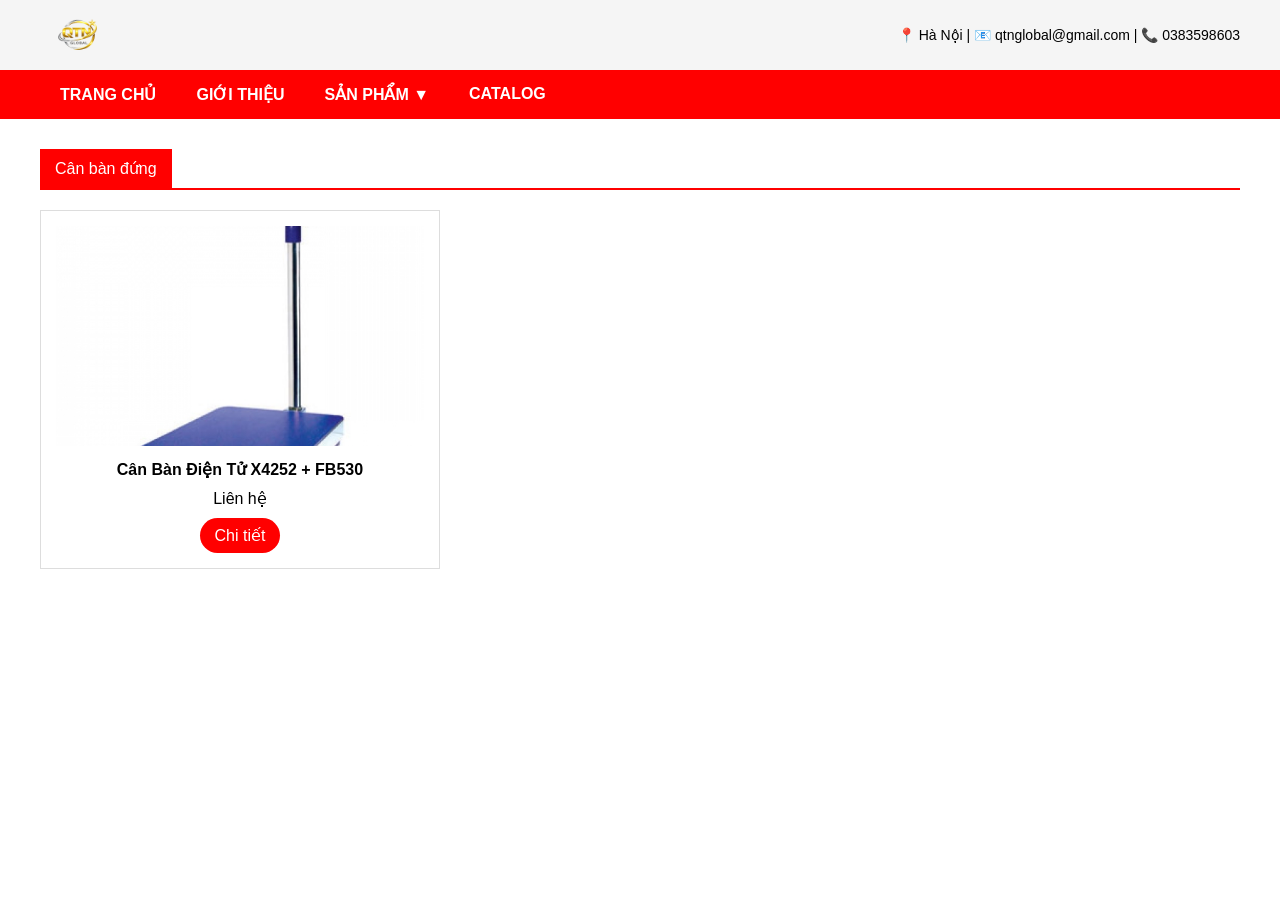
==== can-bandung.html @ 9d798dff "Update can-bandung.html" ====
<!DOCTYPE html>
<html lang="vi">
<head>
<meta charset="UTF-8">
<title>Cân bàn đứng</title>
<link rel="stylesheet" href="style.css">
</head>

<body>

<!-- HEADER -->
<div class="top-header">
    <div class="container top-flex">
        <img src="images/logo.png" class="logo">

        <div class="top-info">
            📍 Hà Nội | 📧 qtnglobal@gmail.com | 📞 0383598603
        </div>
    </div>
</div>

<!-- MENU -->
<div class="navbar">
    <div class="container">
        <ul class="menu">
            <li><a href="index.html">TRANG CHỦ</a></li>
            <li><a href="#">GIỚI THIỆU</a></li>

            <li>
                <a href="#">SẢN PHẨM ▼</a>
                <ul class="sub-menu">
                    <li><a href="can-bandung.html">Cân bàn đứng</a></li>
                </ul>
            </li>

            <li><a href="#">CATALOG</a></li>
        </ul>
    </div>
</div>

<!-- CONTENT -->
<div class="container section">

    <div class="section-title">
        <span>Cân bàn đứng</span>
    </div>

    <div class="product-list">

        <div class="product">
            <img src="images/FB530-1.jpg">
            <h3>Cân Bàn Điện Tử X4252 + FB530</h3>
            <p>Liên hệ</p>
            <a href="sanpham.html" class="btn">Chi tiết</a>
        </div>

    </div>

</div>

</body>
</html>
---- style.css ----
*{
    margin:0;
    padding:0;
    box-sizing:border-box;
    font-family:Arial;
}

/* CONTAINER */
.container{
    width:1200px;
    margin:auto;
}

/* HEADER */
.top-header{
    background:#f5f5f5;
    padding:10px 0;
}

.top-flex{
    display:flex;
    justify-content:space-between;
    align-items:center;
}

.logo{
    height:50px;
}

.top-info{
    font-size:14px;
}

/* MENU */
.navbar{
    background:red;
}

.menu{
    list-style:none;
    display:flex;
}

.menu > li{
    position:relative;
}

.menu > li > a{
    display:block;
    padding:15px 20px;
    color:#fff;
    text-decoration:none;
    font-weight:bold;
}

.menu > li:hover{
    background:#c40000;
}

/* DROPDOWN */
.sub-menu{
    display:none;
    position:absolute;
    background:#fff;
    list-style:none;
    min-width:220px;
    top:100%;
    left:0;
    box-shadow:0 2px 10px rgba(0,0,0,0.2);
    z-index:999;
}

.sub-menu li a{
    display:block;
    padding:10px;
    color:#000;
    text-decoration:none;
}

.sub-menu li a:hover{
    background:#f2f2f2;
}

/* hover hiện menu */
.menu li:hover > .sub-menu{
    display:block;
}

/* SUB MENU CẤP 2 */
.sub-menu .sub-menu{
    left:100%;
    top:0;
}

/* BANNER */
.banner img{
    width:100%;
    height:400px;
    object-fit:cover;
}

/* SECTION */
.section{
    padding:30px 0;
}

.section-title{
    border-bottom:2px solid red;
    margin-bottom:20px;
}

.section-title span{
    background:red;
    color:#fff;
    padding:10px 15px;
    display:inline-block;
}

/* PRODUCT */
.product-list{
    display:flex;
    gap:20px;
}

.product{
    width:33.33%;
    border:1px solid #ddd;
    text-align:center;
    padding:15px;
}

.product img{
    width:100%;
    height:220px;
    object-fit:cover;
}

.product h3{
    margin:10px 0;
    font-size:16px;
}

.btn{
    display:inline-block;
    margin-top:10px;
    padding:8px 15px;
    background:red;
    color:#fff;
    text-decoration:none;
    border-radius:20px;
}
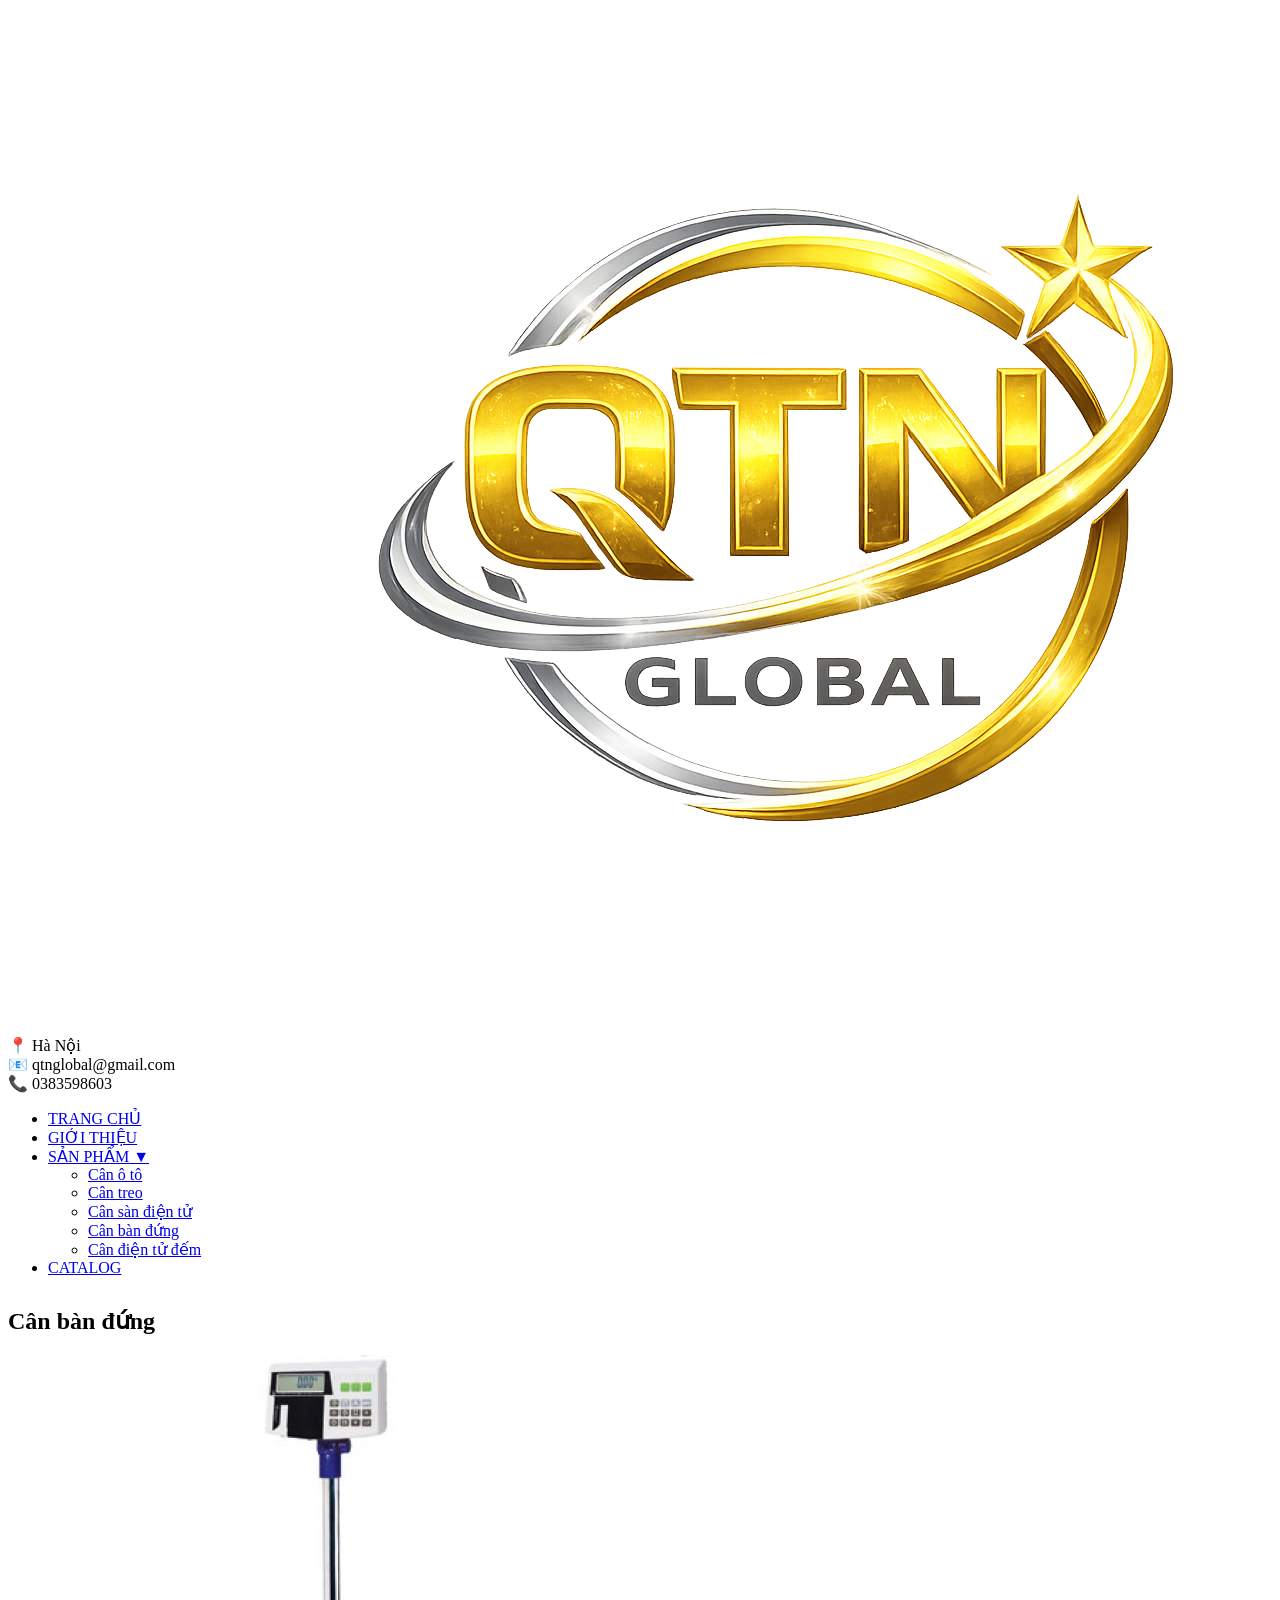
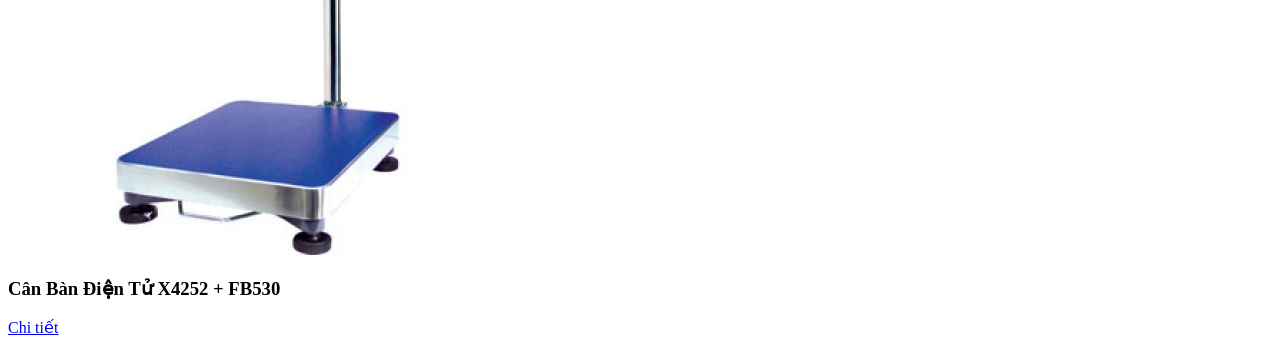
==== commit 2715c3d4: "Rename can-bandung.html.txt to can-bandung.html" ====
--- a/can-bandung.html
+++ b/can-bandung.html
@@ -1,62 +1,70 @@
-<!DOCTYPE html>
-<html lang="vi">
-<head>
-<meta charset="UTF-8">
-<title>Cân bàn đứng</title>
-<link rel="stylesheet" href="style.css">
-</head>
-
-<body>
-
-<!-- HEADER -->
-<div class="top-header">
-    <div class="container top-flex">
-        <img src="images/logo.png" class="logo">
-
-        <div class="top-info">
-            📍 Hà Nội | 📧 qtnglobal@gmail.com | 📞 0383598603
-        </div>
-    </div>
-</div>
-
-<!-- MENU -->
-<div class="navbar">
-    <div class="container">
-        <ul class="menu">
-            <li><a href="index.html">TRANG CHỦ</a></li>
-            <li><a href="#">GIỚI THIỆU</a></li>
-
-            <li>
-                <a href="#">SẢN PHẨM ▼</a>
-                <ul class="sub-menu">
-                    <li><a href="can-bandung.html">Cân bàn đứng</a></li>
-                </ul>
-            </li>
-
-            <li><a href="#">CATALOG</a></li>
-        </ul>
-    </div>
-</div>
-
-<!-- CONTENT -->
-<div class="container section">
-
-    <div class="section-title">
-        <span>Cân bàn đứng</span>
-    </div>
-
-    <div class="product-list">
-
-        <div class="product">
-            <img src="images/FB530-1.jpg">
-            <h3>Cân Bàn Điện Tử X4252 + FB530</h3>
-            <p>Liên hệ</p>
-            <a href="sanpham.html" class="btn">Chi tiết</a>
-        </div>
-
-    </div>
-
-</div>
-
-</body>
-</html>
+<!DOCTYPE html>
+<html lang="vi">
+<head>
+<meta charset="UTF-8">
+<title>Cân bàn đứng</title>
+<link rel="stylesheet" href="style.css">
+</head>
+
+<body>
+
+<div class="header-fixed">
+
+    <div class="top-header">
+        <div class="container top-flex">
+            <img src="images/logo.png" class="logo">
+
+            <div class="top-info">
+                <div>📍 Hà Nội</div>
+                <div>📧 qtnglobal@gmail.com</div>
+                <div>📞 0383598603</div>
+            </div>
+        </div>
+    </div>
+
+    <!-- MENU GIỐNG INDEX -->
+    <div class="navbar">
+        <ul class="menu">
+            <li><a href="index.html">TRANG CHỦ</a></li>
+            <li><a href="#">GIỚI THIỆU</a></li>
+
+            <li class="has-dropdown">
+                <a href="#">SẢN PHẨM ▼</a>
+
+                <ul class="dropdown">
+                    <li><a href="#">Cân ô tô</a></li>
+                    <li><a href="#">Cân treo</a></li>
+                    <li><a href="#">Cân sàn điện tử</a></li>
+
+                    <!-- ACTIVE -->
+                    <li><a href="can-bandung.html">Cân bàn đứng</a></li>
+
+                    <li><a href="#">Cân điện tử đếm</a></li>
+                </ul>
+            </li>
+
+            <li><a href="#">CATALOG</a></li>
+        </ul>
+    </div>
+
+</div>
+
+<!-- CONTENT -->
+<div class="container">
+
+    <h2 style="margin-top:30px;">Cân bàn đứng</h2>
+
+    <div class="product-grid">
+
+        <div class="card">
+            <img src="images/FB530-1.jpg">
+            <h3>Cân Bàn Điện Tử X4252 + FB530</h3>
+            <a href="sanpham.html" class="btn">Chi tiết</a>
+        </div>
+
+    </div>
+
+</div>
+
+</body>
+</html>
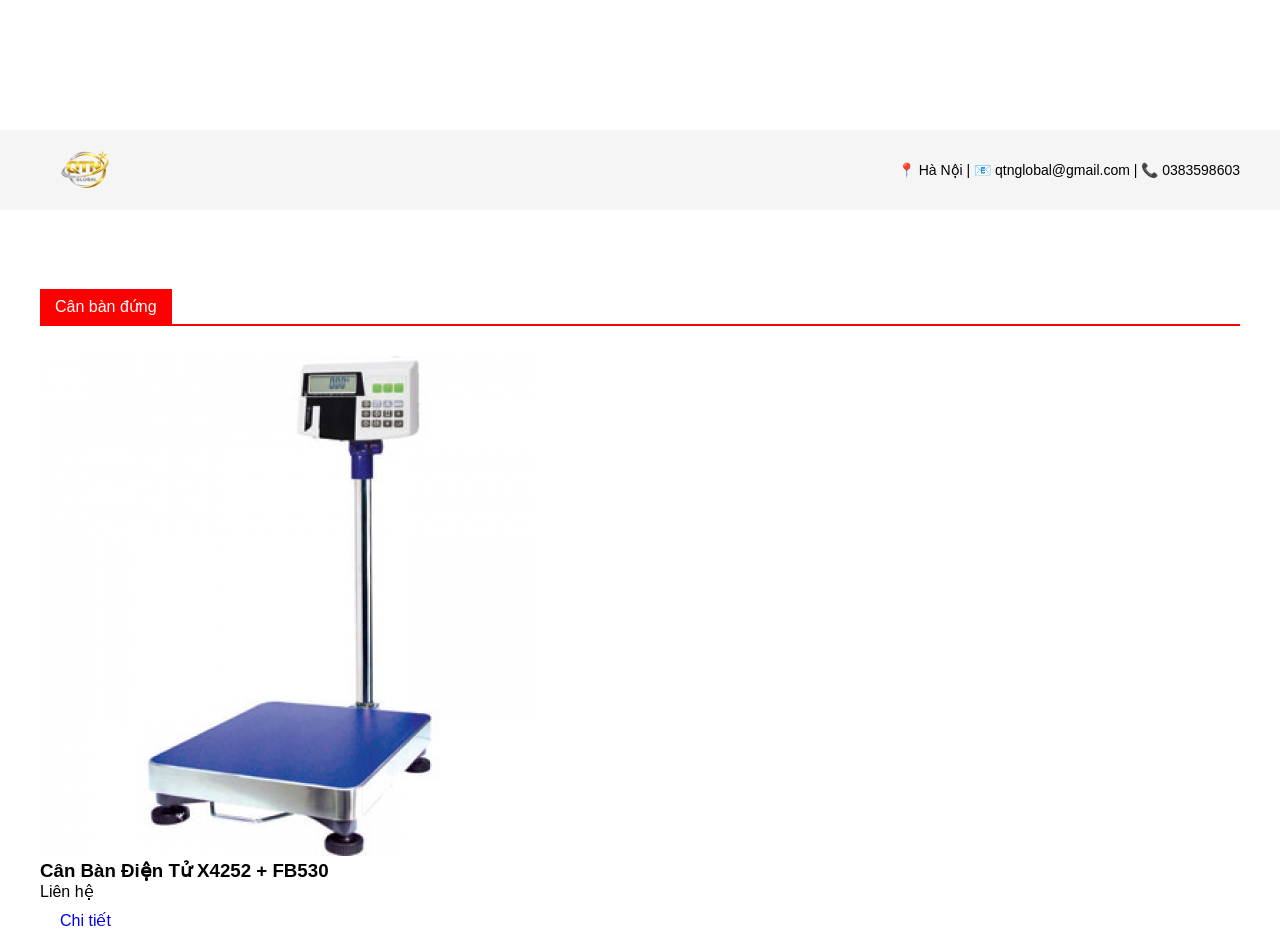
==== commit 1242ed4f: "Add files via upload" ====
--- a/can-bandung.html
+++ b/can-bandung.html
@@ -8,57 +8,47 @@
 
 <body>
 
-<div class="header-fixed">
+<!-- HEADER -->
+<div class="top-header">
+    <div class="container top-flex">
+        <img src="images/logo.png" class="logo">
 
-    <div class="top-header">
-        <div class="container top-flex">
-            <img src="images/logo.png" class="logo">
+        <div class="top-info">
+            📍 Hà Nội |
+            📧 qtnglobal@gmail.com |
+            📞 0383598603
+        </div>
+    </div>
+</div>
 
-            <div class="top-info">
-                <div>📍 Hà Nội</div>
-                <div>📧 qtnglobal@gmail.com</div>
-                <div>📞 0383598603</div>
-            </div>
+<!-- MENU -->
+<div class="menu">
+    <a href="index.html">TRANG CHỦ</a>
+    <a href="#">GIỚI THIỆU</a>
+
+    <div class="dropdown">
+        <a href="#">SẢN PHẨM ▼</a>
+        <div class="dropdown-content">
+            <a href="can-bandung.html">Cân bàn đứng</a>
         </div>
     </div>
 
-    <!-- MENU GIỐNG INDEX -->
-    <div class="navbar">
-        <ul class="menu">
-            <li><a href="index.html">TRANG CHỦ</a></li>
-            <li><a href="#">GIỚI THIỆU</a></li>
-
-            <li class="has-dropdown">
-                <a href="#">SẢN PHẨM ▼</a>
-
-                <ul class="dropdown">
-                    <li><a href="#">Cân ô tô</a></li>
-                    <li><a href="#">Cân treo</a></li>
-                    <li><a href="#">Cân sàn điện tử</a></li>
-
-                    <!-- ACTIVE -->
-                    <li><a href="can-bandung.html">Cân bàn đứng</a></li>
-
-                    <li><a href="#">Cân điện tử đếm</a></li>
-                </ul>
-            </li>
-
-            <li><a href="#">CATALOG</a></li>
-        </ul>
-    </div>
-
+    <a href="#">CATALOG</a>
 </div>
 
 <!-- CONTENT -->
-<div class="container">
+<div class="container section">
 
-    <h2 style="margin-top:30px;">Cân bàn đứng</h2>
+    <div class="section-title">
+        <span>Cân bàn đứng</span>
+    </div>
 
-    <div class="product-grid">
+    <div class="product-list">
 
-        <div class="card">
+        <div class="product">
             <img src="images/FB530-1.jpg">
             <h3>Cân Bàn Điện Tử X4252 + FB530</h3>
+            <p>Liên hệ</p>
             <a href="sanpham.html" class="btn">Chi tiết</a>
         </div>
 
@@ -67,4 +57,4 @@
 </div>
 
 </body>
-</html>
+</html>
--- a/style.css
+++ b/style.css
@@ -0,0 +1,433 @@
+/* RESET */
+*{
+    margin:0;
+    padding:0;
+    box-sizing:border-box;
+    font-family:Arial;
+}
+
+body{
+    padding-top:130px;
+    background:#fff;
+}
+
+/* CONTAINER */
+.container{
+    max-width:1200px;
+    margin:auto;
+}
+
+/* ===== HEADER ===== */
+.header-fixed{
+    position:fixed;
+    top:0;
+    width:100%;
+    background:#fff;
+    z-index:999;
+    box-shadow:0 2px 5px rgba(0,0,0,0.1);
+}
+
+.top-header{
+    background:#f5f5f5;
+    padding:10px 0;
+}
+
+.top-flex{
+    display:flex;
+    justify-content:space-between;
+    align-items:center;
+}
+
+.logo{
+    height:60px;
+}
+
+.top-info{
+    display:flex;
+    gap:30px;
+    font-size:14px;
+}
+
+.top-info div{
+    white-space:nowrap;
+}
+
+/* ===== MENU ===== */
+.navbar{
+    background:#e60000;
+}
+
+.menu{
+    display:flex;
+    justify-content:center;
+    list-style:none;
+}
+
+.menu li{
+    position:relative;
+}
+
+.menu a{
+    display:block;
+    padding:15px 20px;
+    color:#fff;
+    text-decoration:none;
+    font-weight:bold;
+}
+
+.menu a:hover{
+    background:#b30000;
+}
+
+/* DROPDOWN */
+.dropdown{
+    display:none;
+    position:absolute;
+    background:#fff;
+    top:100%;
+    left:0;
+    min-width:220px;
+    box-shadow:0 5px 10px rgba(0,0,0,0.2);
+}
+
+.dropdown li a{
+    color:#000;
+    padding:10px;
+}
+
+.dropdown li a:hover{
+    background:#f2f2f2;
+}
+
+.has-dropdown:hover .dropdown{
+    display:block;
+}
+
+/* SUB MENU */
+.sub-menu{
+    display:none;
+    position:absolute;
+    left:100%;
+    top:0;
+    background:#fff;
+    min-width:200px;
+}
+
+.has-sub:hover .sub-menu{
+    display:block;
+}
+
+/* ===== SLIDER ===== */
+.slider{
+    background:#eee;
+    height:400px;
+}
+
+.slide{
+    display:flex;
+    justify-content:space-between;
+    align-items:center;
+    height:100%;
+    padding:0 50px;
+}
+
+.text{
+    max-width:500px;
+}
+
+.text h1{
+    color:red;
+    font-size:32px;
+}
+
+.text p{
+    margin:10px 0;
+}
+
+.img-right img{
+    width:350px;
+    border-radius:50%;
+}
+
+/* BUTTON */
+.btn{
+    padding:10px 20px;
+    border-radius:25px;
+    text-decoration:none;
+    display:inline-block;
+    margin-right:10px;
+}
+
+.zalo{
+    background:#0084ff;
+    color:#fff;
+}
+
+.phone{
+    background:red;
+    color:#fff;
+}
+
+/* ===== TITLE ===== */
+.section-title{
+    display:flex;
+    justify-content:space-between;
+    align-items:center;
+    border-bottom:2px solid red;
+    margin:30px 0;
+}
+
+.section-title span{
+    background:red;
+    color:#fff;
+    padding:8px 15px;
+}
+
+.section-title a{
+    text-decoration:none;
+    color:#000;
+}
+
+/* ===== PRODUCT GRID ===== */
+.product-grid{
+    display:flex;
+    flex-wrap:wrap;
+    gap:20px;
+}
+
+.card{
+    width:23%;
+    border:1px solid #ddd;
+    text-align:center;
+    padding:15px;
+    transition:0.3s;
+}
+
+.card:hover{
+    box-shadow:0 5px 15px rgba(0,0,0,0.2);
+}
+
+.card img{
+    width:100%;
+}
+
+.card h3{
+    margin:10px 0;
+    font-size:15px;
+}
+
+.card .btn{
+    background:red;
+    color:#fff;
+}
+
+/* ===== PRODUCT DETAIL ===== */
+.product-detail{
+    display:flex;
+    gap:40px;
+    margin-top:30px;
+}
+
+.left{
+    width:40%;
+}
+
+.main-img{
+    width:100%;
+    border:1px solid #ddd;
+    box-shadow:0 5px 10px rgba(0,0,0,0.1);
+}
+
+.thumb{
+    display:flex;
+    gap:10px;
+    margin-top:10px;
+}
+
+.thumb img{
+    width:70px;
+    border:1px solid #ddd;
+    cursor:pointer;
+    transition:0.3s;
+}
+
+.thumb img:hover{
+    border:1px solid red;
+}
+
+.right{
+    width:60%;
+}
+
+.right h1{
+    font-size:24px;
+    margin-bottom:10px;
+}
+
+.price{
+    color:red;
+    font-size:22px;
+    font-weight:bold;
+    margin:10px 0;
+}
+
+.right ul{
+    margin:10px 0;
+    line-height:1.6;
+}
+
+/* BUTTON BUY */
+.btn-buy{
+    margin-top:20px;
+}
+
+.buy{
+    background:red;
+    color:white;
+    border:none;
+    padding:12px 25px;
+    margin-right:10px;
+    cursor:pointer;
+    transition:0.3s;
+}
+
+.buy:hover{
+    background:#b30000;
+}
+
+.cart{
+    background:#2f5597;
+    color:white;
+    border:none;
+    padding:12px 25px;
+    cursor:pointer;
+    transition:0.3s;
+}
+
+.cart:hover{
+    background:#1f3c73;
+}
+
+/* ===== TAB ===== */
+.product-tab{
+    margin-top:40px;
+}
+
+.tab-menu{
+    display:flex;
+    gap:10px;
+}
+
+.tab-menu button{
+    padding:10px 20px;
+    border:none;
+    background:#eee;
+    cursor:pointer;
+}
+
+.tab-menu .active{
+    background:red;
+    color:white;
+}
+
+.tab-content{
+    border:1px solid #ddd;
+    padding:15px;
+    background:#fff;
+}
+/* ===== PRODUCT DETAIL NEW ===== */
+.product-layout{
+    display:flex;
+    gap:40px;
+    margin-top:30px;
+}
+
+.product-left{
+    width:40%;
+}
+
+.product-right{
+    width:60%;
+}
+
+.main-img{
+    width:100%;
+    border:1px solid #ddd;
+    box-shadow:0 5px 10px rgba(0,0,0,0.1);
+}
+
+.thumb{
+    display:flex;
+    gap:10px;
+    margin-top:10px;
+}
+
+.thumb img{
+    width:70px;
+    cursor:pointer;
+    border:1px solid #ddd;
+}
+
+.thumb img:hover{
+    border:1px solid red;
+}
+
+.product-right h1{
+    font-size:26px;
+}
+
+.price{
+    color:red;
+    font-size:22px;
+    font-weight:bold;
+    margin:10px 0;
+}
+
+/* TAB */
+.tabs{
+    margin-top:40px;
+}
+
+.tab-menu{
+    display:flex;
+    gap:10px;
+    border-bottom:2px solid #ddd;
+}
+
+.tab-btn{
+    padding:10px 20px;
+    border:none;
+    background:#eee;
+    cursor:pointer;
+}
+
+.tab-btn.active{
+    background:red;
+    color:#fff;
+}
+
+.tab-content{
+    display:none;
+    padding:20px;
+    border:1px solid #ddd;
+}
+
+.tab-content.active{
+    display:block;
+}
+
+/* TABLE */
+.spec-table{
+    width:100%;
+    border-collapse:collapse;
+}
+
+.spec-table td{
+    border:1px solid #ddd;
+    padding:10px;
+}
+<div class="info-extra">
+    <p>📍 <strong>Xuất xứ:</strong> Đài Loan</p>
+    <p>✔ <strong>Trạng thái:</strong> Còn hàng</p>
+    <p>🛡 <strong>Bảo hành:</strong> 1 năm</p>
+</div>
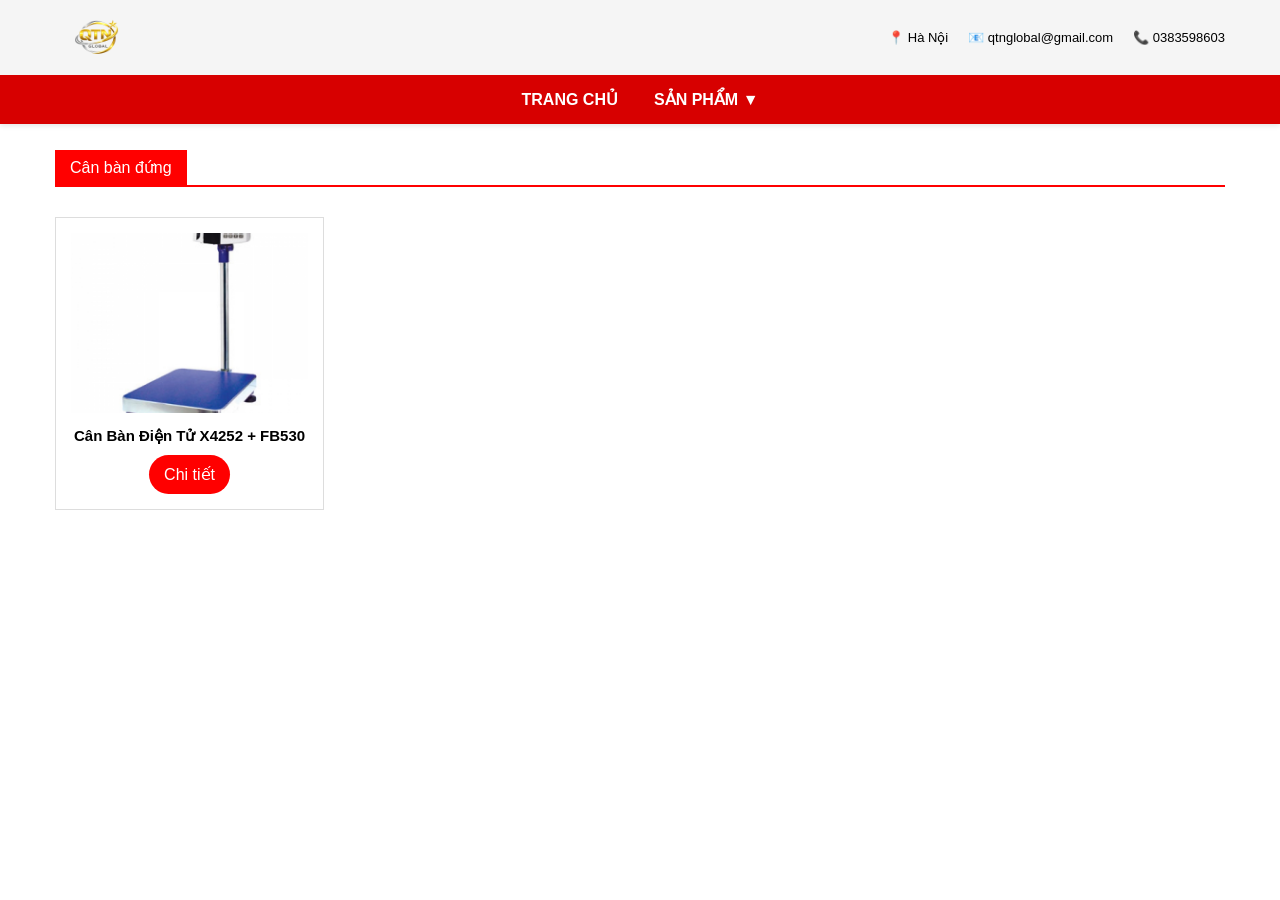
==== commit bc2f0fc7: "Add files via upload" ====
--- a/can-bandung.html
+++ b/can-bandung.html
@@ -9,46 +9,43 @@
 <body>
 
 <!-- HEADER -->
-<div class="top-header">
-    <div class="container top-flex">
-        <img src="images/logo.png" class="logo">
+<div class="header-fixed">
+    <div class="top-header">
+        <div class="container top-flex">
+            <img src="images/logo.png" class="logo">
+            <div class="top-info">
+                <div>📍 Hà Nội</div>
+                <div>📧 qtnglobal@gmail.com</div>
+                <div>📞 0383598603</div>
+            </div>
+        </div>
+    </div>
 
-        <div class="top-info">
-            📍 Hà Nội |
-            📧 qtnglobal@gmail.com |
-            📞 0383598603
-        </div>
+    <div class="navbar">
+        <ul class="menu">
+            <li><a href="index.html">TRANG CHỦ</a></li>
+            <li class="has-dropdown">
+                <a href="#">SẢN PHẨM ▼</a>
+                <ul class="dropdown">
+                    <li><a href="can-bandung.html">Cân bàn đứng</a></li>
+                </ul>
+            </li>
+        </ul>
     </div>
 </div>
 
-<!-- MENU -->
-<div class="menu">
-    <a href="index.html">TRANG CHỦ</a>
-    <a href="#">GIỚI THIỆU</a>
-
-    <div class="dropdown">
-        <a href="#">SẢN PHẨM ▼</a>
-        <div class="dropdown-content">
-            <a href="can-bandung.html">Cân bàn đứng</a>
-        </div>
-    </div>
-
-    <a href="#">CATALOG</a>
-</div>
-
 <!-- CONTENT -->
-<div class="container section">
+<div class="container">
 
     <div class="section-title">
         <span>Cân bàn đứng</span>
     </div>
 
-    <div class="product-list">
+    <div class="product-grid">
 
-        <div class="product">
+        <div class="card">
             <img src="images/FB530-1.jpg">
             <h3>Cân Bàn Điện Tử X4252 + FB530</h3>
-            <p>Liên hệ</p>
             <a href="sanpham.html" class="btn">Chi tiết</a>
         </div>
 
--- a/style.css
+++ b/style.css
@@ -7,17 +7,17 @@
 }
 
 body{
-    padding-top:130px;
-    background:#fff;
+    padding-top:120px;
 }
 
 /* CONTAINER */
 .container{
     max-width:1200px;
     margin:auto;
-}
-
-/* ===== HEADER ===== */
+    padding:0 15px;
+}
+
+/* HEADER */
 .header-fixed{
     position:fixed;
     top:0;
@@ -39,22 +39,18 @@
 }
 
 .logo{
-    height:60px;
+    height:55px;
 }
 
 .top-info{
     display:flex;
-    gap:30px;
-    font-size:14px;
-}
-
-.top-info div{
-    white-space:nowrap;
-}
-
-/* ===== MENU ===== */
+    gap:20px;
+    font-size:13px;
+}
+
+/* MENU */
 .navbar{
-    background:#e60000;
+    background:#d70000;
 }
 
 .menu{
@@ -69,14 +65,14 @@
 
 .menu a{
     display:block;
-    padding:15px 20px;
+    padding:15px 18px;
     color:#fff;
     text-decoration:none;
     font-weight:bold;
 }
 
 .menu a:hover{
-    background:#b30000;
+    background:#a50000;
 }
 
 /* DROPDOWN */
@@ -87,52 +83,32 @@
     top:100%;
     left:0;
     min-width:220px;
-    box-shadow:0 5px 10px rgba(0,0,0,0.2);
 }
 
 .dropdown li a{
     color:#000;
-    padding:10px;
-}
-
-.dropdown li a:hover{
-    background:#f2f2f2;
 }
 
 .has-dropdown:hover .dropdown{
     display:block;
 }
 
-/* SUB MENU */
-.sub-menu{
+/* SLIDER */
+.slider{
+    height:420px;
+    overflow:hidden;
+}
+
+.slide{
     display:none;
-    position:absolute;
-    left:100%;
-    top:0;
-    background:#fff;
-    min-width:200px;
-}
-
-.has-sub:hover .sub-menu{
-    display:block;
-}
-
-/* ===== SLIDER ===== */
-.slider{
-    background:#eee;
-    height:400px;
-}
-
-.slide{
-    display:flex;
+    height:100%;
+    align-items:center;
     justify-content:space-between;
-    align-items:center;
-    height:100%;
     padding:0 50px;
 }
 
-.text{
-    max-width:500px;
+.slide.active{
+    display:flex;
 }
 
 .text h1{
@@ -140,39 +116,14 @@
     font-size:32px;
 }
 
-.text p{
-    margin:10px 0;
-}
-
 .img-right img{
-    width:350px;
-    border-radius:50%;
-}
-
-/* BUTTON */
-.btn{
-    padding:10px 20px;
-    border-radius:25px;
-    text-decoration:none;
-    display:inline-block;
-    margin-right:10px;
-}
-
-.zalo{
-    background:#0084ff;
-    color:#fff;
-}
-
-.phone{
-    background:red;
-    color:#fff;
-}
-
-/* ===== TITLE ===== */
+    width:320px;
+}
+
+/* PRODUCT */
 .section-title{
     display:flex;
     justify-content:space-between;
-    align-items:center;
     border-bottom:2px solid red;
     margin:30px 0;
 }
@@ -183,59 +134,59 @@
     padding:8px 15px;
 }
 
-.section-title a{
-    text-decoration:none;
-    color:#000;
-}
-
-/* ===== PRODUCT GRID ===== */
 .product-grid{
     display:flex;
+    gap:20px;
     flex-wrap:wrap;
-    gap:20px;
 }
 
 .card{
     width:23%;
     border:1px solid #ddd;
+    padding:15px;
     text-align:center;
-    padding:15px;
     transition:0.3s;
 }
 
 .card:hover{
+    transform:translateY(-5px);
     box-shadow:0 5px 15px rgba(0,0,0,0.2);
 }
 
 .card img{
     width:100%;
+    height:180px;
+    object-fit:cover;
 }
 
 .card h3{
+    font-size:15px;
     margin:10px 0;
-    font-size:15px;
-}
-
-.card .btn{
+}
+
+.btn{
+    display:inline-block;
     background:red;
     color:#fff;
-}
-
-/* ===== PRODUCT DETAIL ===== */
-.product-detail{
+    padding:10px 15px;
+    border-radius:20px;
+    text-decoration:none;
+}
+
+/* PRODUCT DETAIL */
+.product-layout{
     display:flex;
     gap:40px;
     margin-top:30px;
 }
 
-.left{
-    width:40%;
-}
+.product-left{width:40%;}
+.product-right{width:60%;}
 
 .main-img{
     width:100%;
-    border:1px solid #ddd;
-    box-shadow:0 5px 10px rgba(0,0,0,0.1);
+    height:350px;
+    object-fit:contain;
 }
 
 .thumb{
@@ -246,153 +197,20 @@
 
 .thumb img{
     width:70px;
+    height:70px;
+    object-fit:cover;
+    cursor:pointer;
     border:1px solid #ddd;
-    cursor:pointer;
-    transition:0.3s;
-}
-
-.thumb img:hover{
-    border:1px solid red;
-}
-
-.right{
-    width:60%;
-}
-
-.right h1{
-    font-size:24px;
-    margin-bottom:10px;
 }
 
 .price{
     color:red;
     font-size:22px;
     font-weight:bold;
-    margin:10px 0;
-}
-
-.right ul{
-    margin:10px 0;
-    line-height:1.6;
-}
-
-/* BUTTON BUY */
-.btn-buy{
-    margin-top:20px;
-}
-
-.buy{
-    background:red;
-    color:white;
-    border:none;
-    padding:12px 25px;
-    margin-right:10px;
-    cursor:pointer;
-    transition:0.3s;
-}
-
-.buy:hover{
-    background:#b30000;
-}
-
-.cart{
-    background:#2f5597;
-    color:white;
-    border:none;
-    padding:12px 25px;
-    cursor:pointer;
-    transition:0.3s;
-}
-
-.cart:hover{
-    background:#1f3c73;
-}
-
-/* ===== TAB ===== */
-.product-tab{
-    margin-top:40px;
-}
-
-.tab-menu{
-    display:flex;
-    gap:10px;
-}
-
-.tab-menu button{
-    padding:10px 20px;
-    border:none;
-    background:#eee;
-    cursor:pointer;
-}
-
-.tab-menu .active{
-    background:red;
-    color:white;
-}
-
-.tab-content{
-    border:1px solid #ddd;
-    padding:15px;
-    background:#fff;
-}
-/* ===== PRODUCT DETAIL NEW ===== */
-.product-layout{
-    display:flex;
-    gap:40px;
-    margin-top:30px;
-}
-
-.product-left{
-    width:40%;
-}
-
-.product-right{
-    width:60%;
-}
-
-.main-img{
-    width:100%;
-    border:1px solid #ddd;
-    box-shadow:0 5px 10px rgba(0,0,0,0.1);
-}
-
-.thumb{
-    display:flex;
-    gap:10px;
-    margin-top:10px;
-}
-
-.thumb img{
-    width:70px;
-    cursor:pointer;
-    border:1px solid #ddd;
-}
-
-.thumb img:hover{
-    border:1px solid red;
-}
-
-.product-right h1{
-    font-size:26px;
-}
-
-.price{
-    color:red;
-    font-size:22px;
-    font-weight:bold;
-    margin:10px 0;
 }
 
 /* TAB */
-.tabs{
-    margin-top:40px;
-}
-
-.tab-menu{
-    display:flex;
-    gap:10px;
-    border-bottom:2px solid #ddd;
-}
+.tabs{margin-top:40px;}
 
 .tab-btn{
     padding:10px 20px;
@@ -408,26 +226,10 @@
 
 .tab-content{
     display:none;
+    border:1px solid #ddd;
     padding:20px;
-    border:1px solid #ddd;
 }
 
 .tab-content.active{
     display:block;
-}
-
-/* TABLE */
-.spec-table{
-    width:100%;
-    border-collapse:collapse;
-}
-
-.spec-table td{
-    border:1px solid #ddd;
-    padding:10px;
-}
-<div class="info-extra">
-    <p>📍 <strong>Xuất xứ:</strong> Đài Loan</p>
-    <p>✔ <strong>Trạng thái:</strong> Còn hàng</p>
-    <p>🛡 <strong>Bảo hành:</strong> 1 năm</p>
-</div>+}
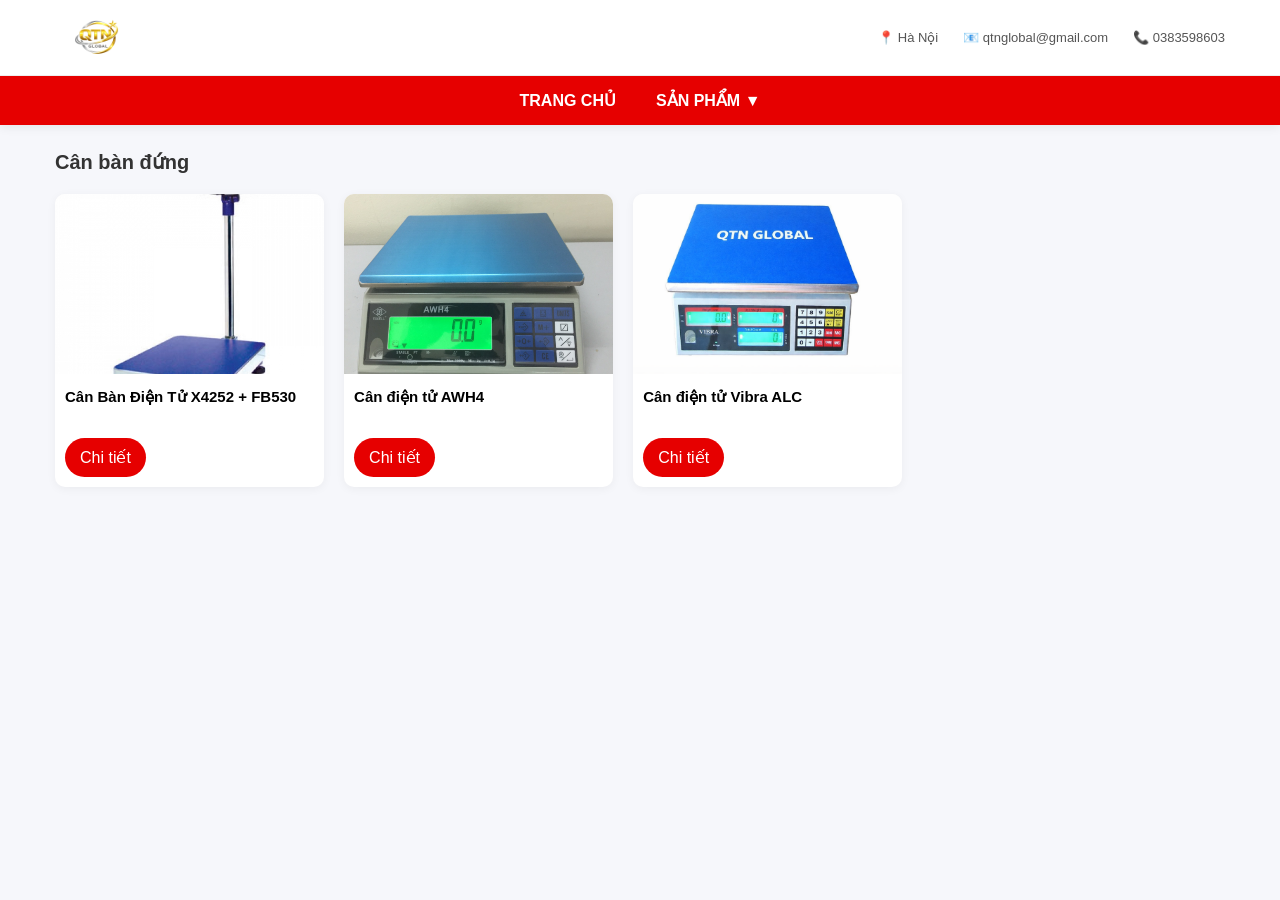
==== commit 132aaa1c: "Add files via upload" ====
--- a/can-bandung.html
+++ b/can-bandung.html
@@ -3,6 +3,7 @@
 <head>
 <meta charset="UTF-8">
 <title>Cân bàn đứng</title>
+<meta name="viewport" content="width=device-width, initial-scale=1.0">
 <link rel="stylesheet" href="style.css">
 </head>
 
@@ -10,6 +11,7 @@
 
 <!-- HEADER -->
 <div class="header-fixed">
+
     <div class="top-header">
         <div class="container top-flex">
             <img src="images/logo.png" class="logo">
@@ -24,6 +26,7 @@
     <div class="navbar">
         <ul class="menu">
             <li><a href="index.html">TRANG CHỦ</a></li>
+
             <li class="has-dropdown">
                 <a href="#">SẢN PHẨM ▼</a>
                 <ul class="dropdown">
@@ -32,6 +35,7 @@
             </li>
         </ul>
     </div>
+
 </div>
 
 <!-- CONTENT -->
@@ -49,6 +53,18 @@
             <a href="sanpham.html" class="btn">Chi tiết</a>
         </div>
 
+        <div class="card">
+            <img src="images/AWH4.jpg">
+            <h3>Cân điện tử AWH4</h3>
+            <a href="sanpham1.html" class="btn">Chi tiết</a>
+        </div>
+
+        <div class="card">
+            <img src="images/ALC.png">
+            <h3>Cân điện tử Vibra ALC</h3>
+            <a href="sanpham2.html" class="btn">Chi tiết</a>
+        </div>
+
     </div>
 
 </div>
--- a/style.css
+++ b/style.css
@@ -3,10 +3,11 @@
     margin:0;
     padding:0;
     box-sizing:border-box;
-    font-family:Arial;
+    font-family: 'Segoe UI', Arial, sans-serif;
 }
 
 body{
+    background:#f6f7fb;
     padding-top:120px;
 }
 
@@ -24,12 +25,12 @@
     width:100%;
     background:#fff;
     z-index:999;
-    box-shadow:0 2px 5px rgba(0,0,0,0.1);
+    box-shadow:0 2px 10px rgba(0,0,0,0.08);
 }
 
 .top-header{
-    background:#f5f5f5;
     padding:10px 0;
+    border-bottom:1px solid #eee;
 }
 
 .top-flex{
@@ -44,13 +45,14 @@
 
 .top-info{
     display:flex;
-    gap:20px;
+    gap:25px;
     font-size:13px;
+    color:#555;
 }
 
 /* MENU */
 .navbar{
-    background:#d70000;
+    background:#e60000;
 }
 
 .menu{
@@ -59,23 +61,22 @@
     list-style:none;
 }
 
-.menu li{
-    position:relative;
-}
-
 .menu a{
+    padding:15px 20px;
     display:block;
-    padding:15px 18px;
     color:#fff;
     text-decoration:none;
-    font-weight:bold;
+    font-weight:600;
+    transition:0.3s;
 }
 
 .menu a:hover{
-    background:#a50000;
+    background:#b80000;
 }
 
 /* DROPDOWN */
+.has-dropdown{position:relative;}
+
 .dropdown{
     display:none;
     position:absolute;
@@ -83,10 +84,11 @@
     top:100%;
     left:0;
     min-width:220px;
-}
-
-.dropdown li a{
-    color:#000;
+    box-shadow:0 5px 15px rgba(0,0,0,0.1);
+}
+
+.dropdown a{
+    color:#333;
 }
 
 .has-dropdown:hover .dropdown{
@@ -96,7 +98,7 @@
 /* SLIDER */
 .slider{
     height:420px;
-    overflow:hidden;
+    background:#fff;
 }
 
 .slide{
@@ -104,7 +106,7 @@
     height:100%;
     align-items:center;
     justify-content:space-between;
-    padding:0 50px;
+    padding:0 60px;
 }
 
 .slide.active{
@@ -112,45 +114,51 @@
 }
 
 .text h1{
-    color:red;
-    font-size:32px;
+    font-size:34px;
+    color:#e60000;
+}
+
+.text p{
+    margin-top:10px;
+    color:#555;
 }
 
 .img-right img{
     width:320px;
 }
 
-/* PRODUCT */
+/* TITLE */
 .section-title{
     display:flex;
     justify-content:space-between;
-    border-bottom:2px solid red;
-    margin:30px 0;
+    margin:30px 0 20px;
 }
 
 .section-title span{
-    background:red;
-    color:#fff;
-    padding:8px 15px;
-}
-
+    font-size:20px;
+    font-weight:bold;
+    color:#333;
+}
+
+/* PRODUCT GRID */
 .product-grid{
     display:flex;
+    flex-wrap:wrap;
     gap:20px;
-    flex-wrap:wrap;
 }
 
 .card{
     width:23%;
-    border:1px solid #ddd;
-    padding:15px;
-    text-align:center;
+    background:#fff;
+    border-radius:10px;
+    overflow:hidden;
+    box-shadow:0 2px 10px rgba(0,0,0,0.05);
     transition:0.3s;
 }
 
 .card:hover{
-    transform:translateY(-5px);
-    box-shadow:0 5px 15px rgba(0,0,0,0.2);
+    transform:translateY(-8px);
+    box-shadow:0 10px 25px rgba(0,0,0,0.15);
 }
 
 .card img{
@@ -161,23 +169,37 @@
 
 .card h3{
     font-size:15px;
-    margin:10px 0;
-}
-
+    padding:10px;
+    min-height:50px;
+}
+
+.card .btn{
+    margin:10px;
+}
+
+/* BUTTON */
 .btn{
     display:inline-block;
-    background:red;
+    background:#e60000;
     color:#fff;
     padding:10px 15px;
-    border-radius:20px;
+    border-radius:25px;
     text-decoration:none;
+    transition:0.3s;
+}
+
+.btn:hover{
+    background:#b80000;
 }
 
 /* PRODUCT DETAIL */
 .product-layout{
     display:flex;
     gap:40px;
-    margin-top:30px;
+    background:#fff;
+    padding:25px;
+    border-radius:10px;
+    box-shadow:0 2px 10px rgba(0,0,0,0.05);
 }
 
 .product-left{width:40%;}
@@ -199,37 +221,83 @@
     width:70px;
     height:70px;
     object-fit:cover;
+    border-radius:5px;
+    border:1px solid #ddd;
     cursor:pointer;
-    border:1px solid #ddd;
+}
+
+.thumb img:hover{
+    border:2px solid red;
+}
+
+.product-right h1{
+    font-size:24px;
 }
 
 .price{
-    color:red;
-    font-size:22px;
+    color:#e60000;
+    font-size:24px;
     font-weight:bold;
+    margin:10px 0;
+}
+
+/* BUTTON BUY */
+.buy{
+    background:#e60000;
+    color:#fff;
+    border:none;
+    padding:12px 25px;
+    border-radius:30px;
+    cursor:pointer;
+}
+
+.buy:hover{
+    background:#b80000;
 }
 
 /* TAB */
-.tabs{margin-top:40px;}
+.tabs{
+    margin-top:30px;
+    background:#fff;
+    padding:20px;
+    border-radius:10px;
+}
+
+.tab-menu{
+    display:flex;
+    gap:10px;
+    margin-bottom:15px;
+}
 
 .tab-btn{
     padding:10px 20px;
     border:none;
     background:#eee;
+    border-radius:20px;
     cursor:pointer;
 }
 
 .tab-btn.active{
-    background:red;
+    background:#e60000;
     color:#fff;
 }
 
 .tab-content{
     display:none;
-    border:1px solid #ddd;
-    padding:20px;
+    line-height:1.6;
 }
 
 .tab-content.active{
     display:block;
+}
+
+/* TABLE */
+.spec-table{
+    width:100%;
+    border-collapse:collapse;
+}
+
+.spec-table td{
+    border:1px solid #ddd;
+    padding:10px;
 }
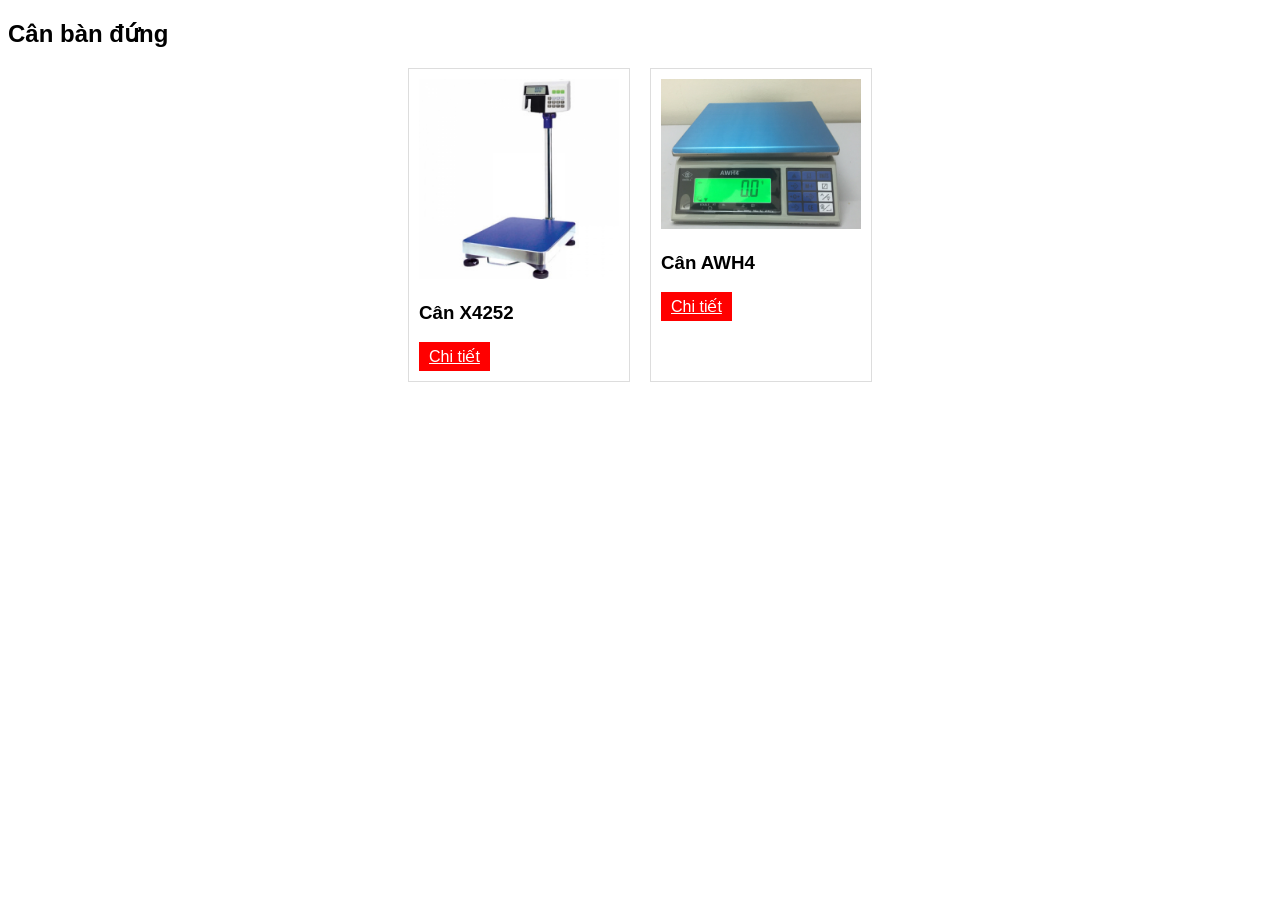
==== commit 8ce7062c: "Add files via upload" ====
--- a/can-bandung.html
+++ b/can-bandung.html
@@ -1,73 +1,33 @@
-<!DOCTYPE html>
-<html lang="vi">
-<head>
-<meta charset="UTF-8">
-<title>Cân bàn đứng</title>
-<meta name="viewport" content="width=device-width, initial-scale=1.0">
-<link rel="stylesheet" href="style.css">
-</head>
-
-<body>
-
-<!-- HEADER -->
-<div class="header-fixed">
-
-    <div class="top-header">
-        <div class="container top-flex">
-            <img src="images/logo.png" class="logo">
-            <div class="top-info">
-                <div>📍 Hà Nội</div>
-                <div>📧 qtnglobal@gmail.com</div>
-                <div>📞 0383598603</div>
-            </div>
-        </div>
-    </div>
-
-    <div class="navbar">
-        <ul class="menu">
-            <li><a href="index.html">TRANG CHỦ</a></li>
-
-            <li class="has-dropdown">
-                <a href="#">SẢN PHẨM ▼</a>
-                <ul class="dropdown">
-                    <li><a href="can-bandung.html">Cân bàn đứng</a></li>
-                </ul>
-            </li>
-        </ul>
-    </div>
-
-</div>
-
-<!-- CONTENT -->
-<div class="container">
-
-    <div class="section-title">
-        <span>Cân bàn đứng</span>
-    </div>
-
-    <div class="product-grid">
-
-        <div class="card">
-            <img src="images/FB530-1.jpg">
-            <h3>Cân Bàn Điện Tử X4252 + FB530</h3>
-            <a href="sanpham.html" class="btn">Chi tiết</a>
-        </div>
-
-        <div class="card">
-            <img src="images/AWH4.jpg">
-            <h3>Cân điện tử AWH4</h3>
-            <a href="sanpham1.html" class="btn">Chi tiết</a>
-        </div>
-
-        <div class="card">
-            <img src="images/ALC.png">
-            <h3>Cân điện tử Vibra ALC</h3>
-            <a href="sanpham2.html" class="btn">Chi tiết</a>
-        </div>
-
-    </div>
-
-</div>
-
-</body>
+<!DOCTYPE html>
+<html lang="vi">
+<head>
+<meta charset="UTF-8">
+<title>Cân bàn đứng</title>
+<link rel="stylesheet" href="style.css">
+</head>
+<body>
+
+<div class="container">
+<h2>Cân bàn đứng</h2>
+<div class="product-grid" id="product-list"></div>
+</div>
+
+<script>
+fetch("products.json")
+.then(res => res.json())
+.then(data => {
+let html="";
+data.forEach(p=>{
+html+=`
+<div class="card">
+<img src="${p.image}">
+<h3>${p.name}</h3>
+<a href="product.html?id=${p.id}" class="btn">Chi tiết</a>
+</div>`;
+});
+document.getElementById("product-list").innerHTML=html;
+});
+</script>
+
+</body>
 </html>
--- a/style.css
+++ b/style.css
@@ -1,303 +1,5 @@
-/* RESET */
-*{
-    margin:0;
-    padding:0;
-    box-sizing:border-box;
-    font-family: 'Segoe UI', Arial, sans-serif;
-}
-
-body{
-    background:#f6f7fb;
-    padding-top:120px;
-}
-
-/* CONTAINER */
-.container{
-    max-width:1200px;
-    margin:auto;
-    padding:0 15px;
-}
-
-/* HEADER */
-.header-fixed{
-    position:fixed;
-    top:0;
-    width:100%;
-    background:#fff;
-    z-index:999;
-    box-shadow:0 2px 10px rgba(0,0,0,0.08);
-}
-
-.top-header{
-    padding:10px 0;
-    border-bottom:1px solid #eee;
-}
-
-.top-flex{
-    display:flex;
-    justify-content:space-between;
-    align-items:center;
-}
-
-.logo{
-    height:55px;
-}
-
-.top-info{
-    display:flex;
-    gap:25px;
-    font-size:13px;
-    color:#555;
-}
-
-/* MENU */
-.navbar{
-    background:#e60000;
-}
-
-.menu{
-    display:flex;
-    justify-content:center;
-    list-style:none;
-}
-
-.menu a{
-    padding:15px 20px;
-    display:block;
-    color:#fff;
-    text-decoration:none;
-    font-weight:600;
-    transition:0.3s;
-}
-
-.menu a:hover{
-    background:#b80000;
-}
-
-/* DROPDOWN */
-.has-dropdown{position:relative;}
-
-.dropdown{
-    display:none;
-    position:absolute;
-    background:#fff;
-    top:100%;
-    left:0;
-    min-width:220px;
-    box-shadow:0 5px 15px rgba(0,0,0,0.1);
-}
-
-.dropdown a{
-    color:#333;
-}
-
-.has-dropdown:hover .dropdown{
-    display:block;
-}
-
-/* SLIDER */
-.slider{
-    height:420px;
-    background:#fff;
-}
-
-.slide{
-    display:none;
-    height:100%;
-    align-items:center;
-    justify-content:space-between;
-    padding:0 60px;
-}
-
-.slide.active{
-    display:flex;
-}
-
-.text h1{
-    font-size:34px;
-    color:#e60000;
-}
-
-.text p{
-    margin-top:10px;
-    color:#555;
-}
-
-.img-right img{
-    width:320px;
-}
-
-/* TITLE */
-.section-title{
-    display:flex;
-    justify-content:space-between;
-    margin:30px 0 20px;
-}
-
-.section-title span{
-    font-size:20px;
-    font-weight:bold;
-    color:#333;
-}
-
-/* PRODUCT GRID */
-.product-grid{
-    display:flex;
-    flex-wrap:wrap;
-    gap:20px;
-}
-
-.card{
-    width:23%;
-    background:#fff;
-    border-radius:10px;
-    overflow:hidden;
-    box-shadow:0 2px 10px rgba(0,0,0,0.05);
-    transition:0.3s;
-}
-
-.card:hover{
-    transform:translateY(-8px);
-    box-shadow:0 10px 25px rgba(0,0,0,0.15);
-}
-
-.card img{
-    width:100%;
-    height:180px;
-    object-fit:cover;
-}
-
-.card h3{
-    font-size:15px;
-    padding:10px;
-    min-height:50px;
-}
-
-.card .btn{
-    margin:10px;
-}
-
-/* BUTTON */
-.btn{
-    display:inline-block;
-    background:#e60000;
-    color:#fff;
-    padding:10px 15px;
-    border-radius:25px;
-    text-decoration:none;
-    transition:0.3s;
-}
-
-.btn:hover{
-    background:#b80000;
-}
-
-/* PRODUCT DETAIL */
-.product-layout{
-    display:flex;
-    gap:40px;
-    background:#fff;
-    padding:25px;
-    border-radius:10px;
-    box-shadow:0 2px 10px rgba(0,0,0,0.05);
-}
-
-.product-left{width:40%;}
-.product-right{width:60%;}
-
-.main-img{
-    width:100%;
-    height:350px;
-    object-fit:contain;
-}
-
-.thumb{
-    display:flex;
-    gap:10px;
-    margin-top:10px;
-}
-
-.thumb img{
-    width:70px;
-    height:70px;
-    object-fit:cover;
-    border-radius:5px;
-    border:1px solid #ddd;
-    cursor:pointer;
-}
-
-.thumb img:hover{
-    border:2px solid red;
-}
-
-.product-right h1{
-    font-size:24px;
-}
-
-.price{
-    color:#e60000;
-    font-size:24px;
-    font-weight:bold;
-    margin:10px 0;
-}
-
-/* BUTTON BUY */
-.buy{
-    background:#e60000;
-    color:#fff;
-    border:none;
-    padding:12px 25px;
-    border-radius:30px;
-    cursor:pointer;
-}
-
-.buy:hover{
-    background:#b80000;
-}
-
-/* TAB */
-.tabs{
-    margin-top:30px;
-    background:#fff;
-    padding:20px;
-    border-radius:10px;
-}
-
-.tab-menu{
-    display:flex;
-    gap:10px;
-    margin-bottom:15px;
-}
-
-.tab-btn{
-    padding:10px 20px;
-    border:none;
-    background:#eee;
-    border-radius:20px;
-    cursor:pointer;
-}
-
-.tab-btn.active{
-    background:#e60000;
-    color:#fff;
-}
-
-.tab-content{
-    display:none;
-    line-height:1.6;
-}
-
-.tab-content.active{
-    display:block;
-}
-
-/* TABLE */
-.spec-table{
-    width:100%;
-    border-collapse:collapse;
-}
-
-.spec-table td{
-    border:1px solid #ddd;
-    padding:10px;
-}+body{font-family:Arial}
+.product-grid{display:flex;gap:20px;flex-wrap:wrap;justify-content:center}
+.card{width:200px;border:1px solid #ddd;padding:10px}
+.card img{width:100%}
+.btn{background:red;color:#fff;padding:5px 10px;display:inline-block}
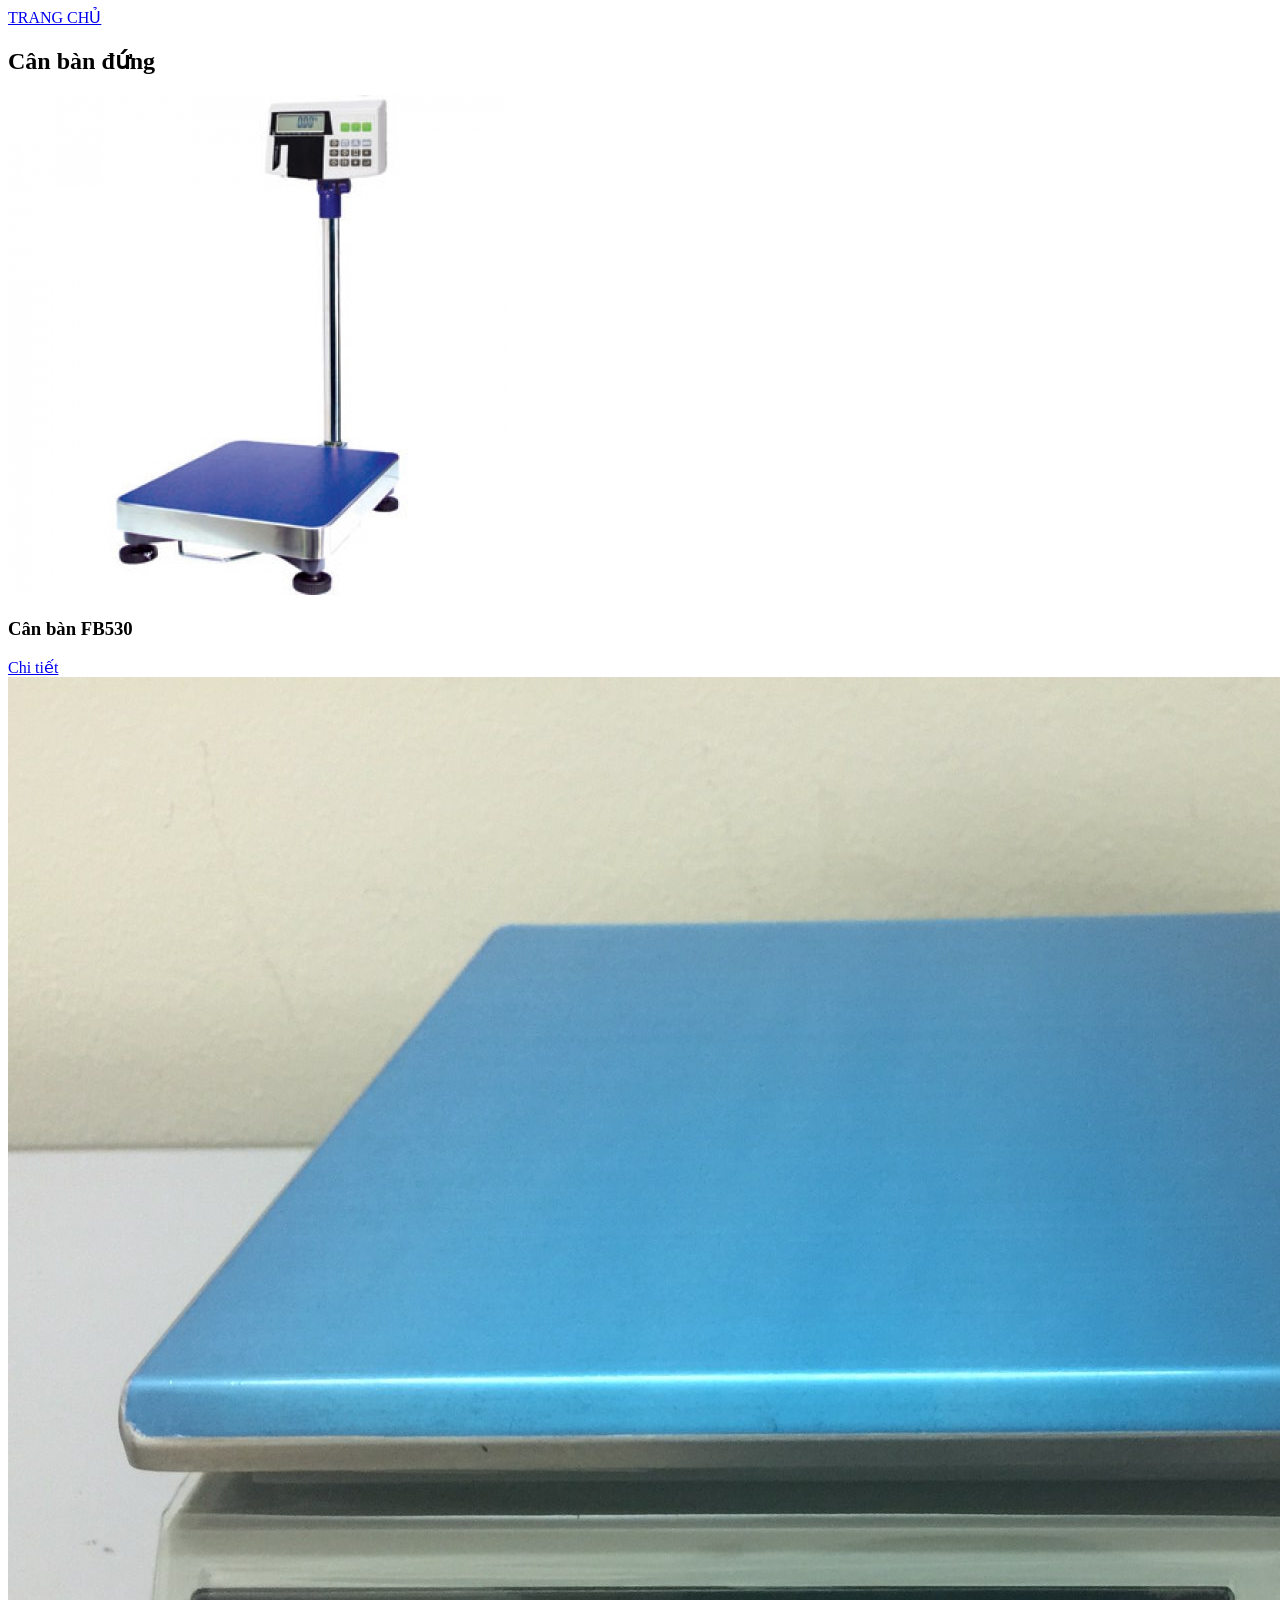
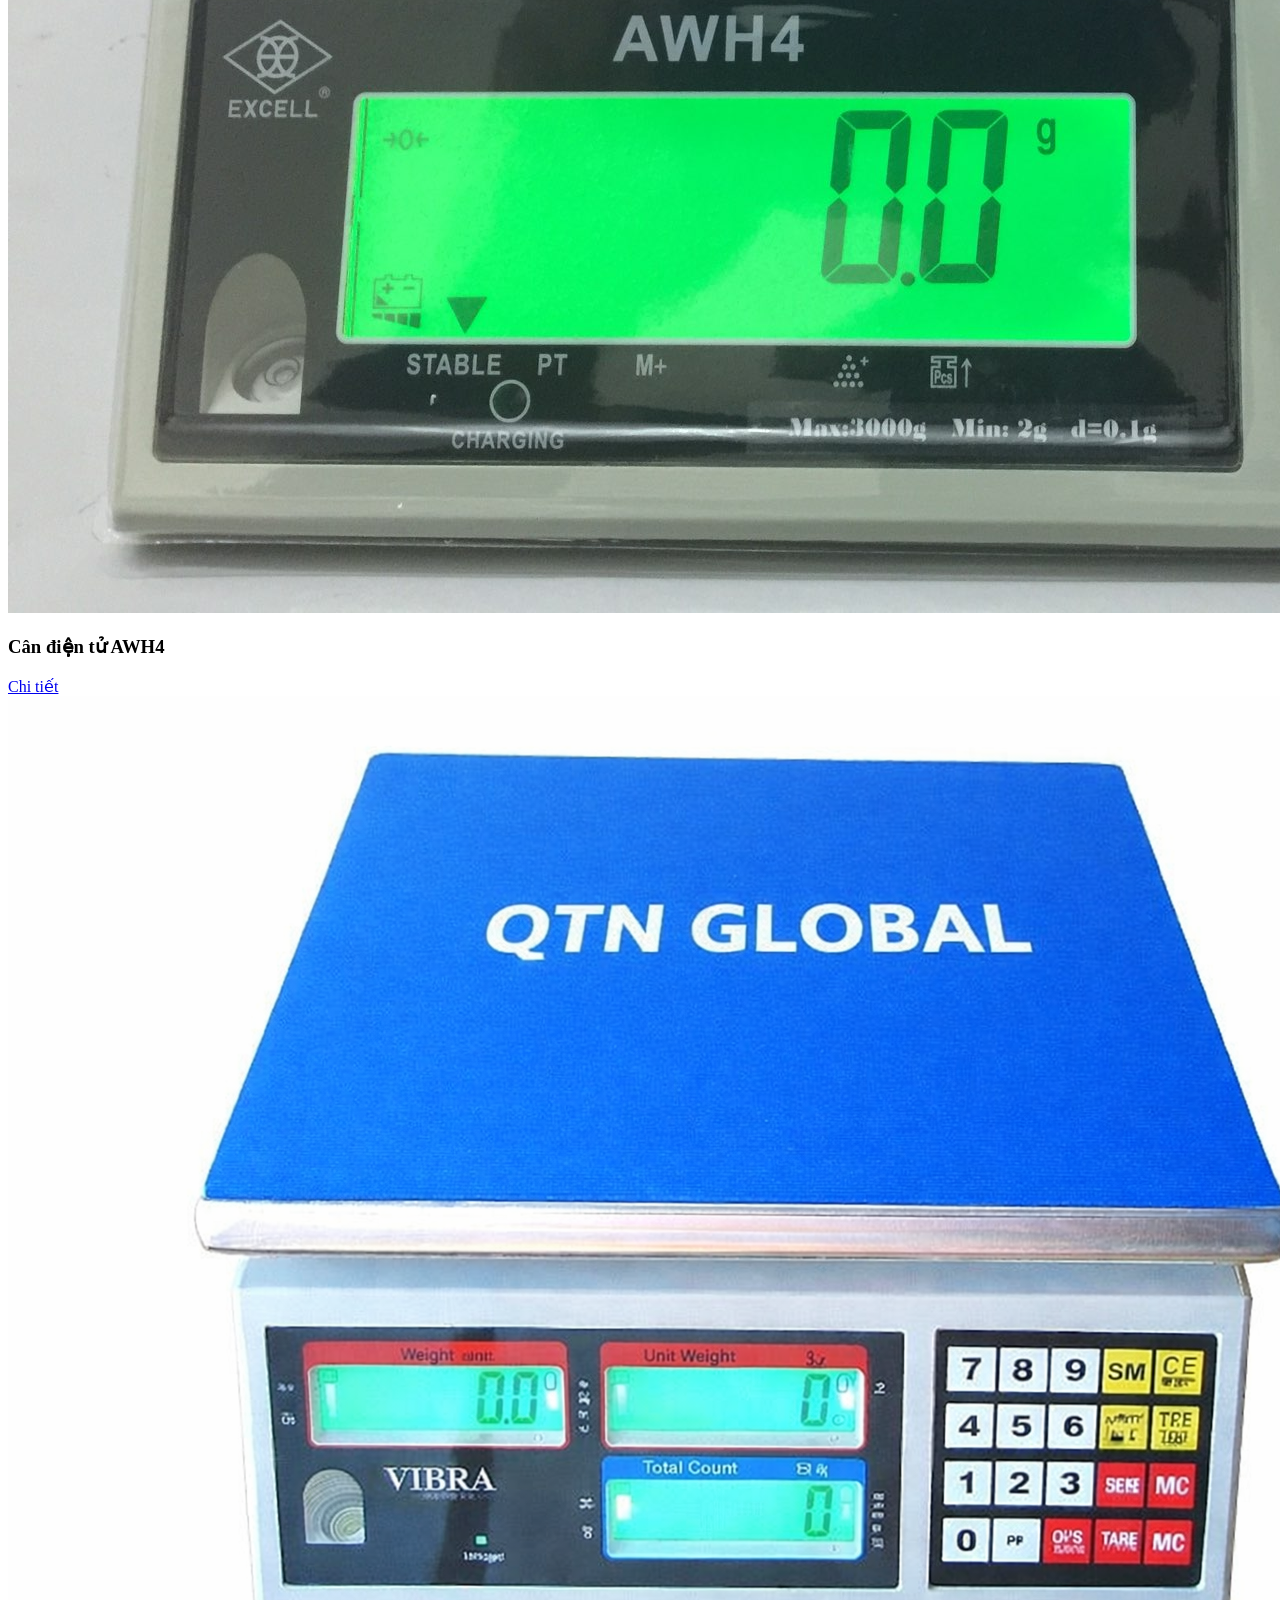
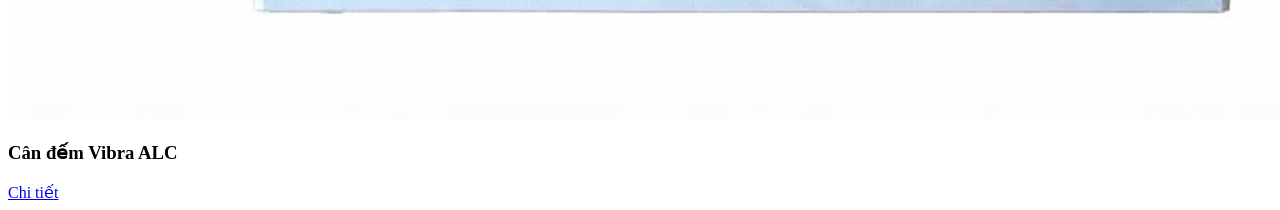
==== commit 3d6d9003: "Add files via upload" ====
--- a/can-bandung.html
+++ b/can-bandung.html
@@ -7,25 +7,29 @@
 </head>
 <body>
 
+<div class="navbar">
+  <a href="index.html">TRANG CHỦ</a>
+</div>
+
 <div class="container">
 <h2>Cân bàn đứng</h2>
-<div class="product-grid" id="product-list"></div>
+<div class="grid" id="list"></div>
 </div>
 
 <script>
 fetch("products.json")
-.then(res => res.json())
-.then(data => {
-let html="";
-data.forEach(p=>{
-html+=`
-<div class="card">
-<img src="${p.image}">
-<h3>${p.name}</h3>
-<a href="product.html?id=${p.id}" class="btn">Chi tiết</a>
-</div>`;
-});
-document.getElementById("product-list").innerHTML=html;
+.then(r=>r.json())
+.then(data=>{
+  let html="";
+  data.forEach(p=>{
+    html+=`
+    <div class="card">
+      <img src="${p.image}">
+      <h3>${p.name}</h3>
+      <a href="product.html?id=${p.id}" class="btn">Chi tiết</a>
+    </div>`;
+  });
+  document.getElementById("list").innerHTML=html;
 });
 </script>
 
--- a/style.css
+++ b/style.css
@@ -1,5 +1,33 @@
-body{font-family:Arial}
-.product-grid{display:flex;gap:20px;flex-wrap:wrap;justify-content:center}
-.card{width:200px;border:1px solid #ddd;padding:10px}
-.card img{width:100%}
-.btn{background:red;color:#fff;padding:5px 10px;display:inline-block}
+[
+  {
+    "id": "can1",
+    "name": "Cân bàn FB530",
+    "image": "images/FB530-1.jpg",
+    "images": [
+      "images/FB530-1.jpg",
+      "images/FB530-2.jpg",
+      "images/FB530-3.jpg"
+    ],
+    "price": "Liên hệ",
+    "desc": ["Độ chính xác cao", "Bền bỉ"],
+    "specs": ["Tải trọng: 30kg", "Sai số: 1g"]
+  },
+  {
+    "id": "can2",
+    "name": "Cân điện tử AWH4",
+    "image": "images/AWH4.jpg",
+    "images": ["images/AWH4.jpg"],
+    "price": "Liên hệ",
+    "desc": ["Thiết kế nhỏ gọn"],
+    "specs": ["Tải trọng: 30kg"]
+  },
+  {
+    "id": "can3",
+    "name": "Cân đếm Vibra ALC",
+    "image": "images/ALC.png",
+    "images": ["images/ALC.png"],
+    "price": "Liên hệ",
+    "desc": ["Chính xác cao", "Chuyên dùng phòng lab"],
+    "specs": ["Độ chia nhỏ", "Ổn định cao"]
+  }
+]
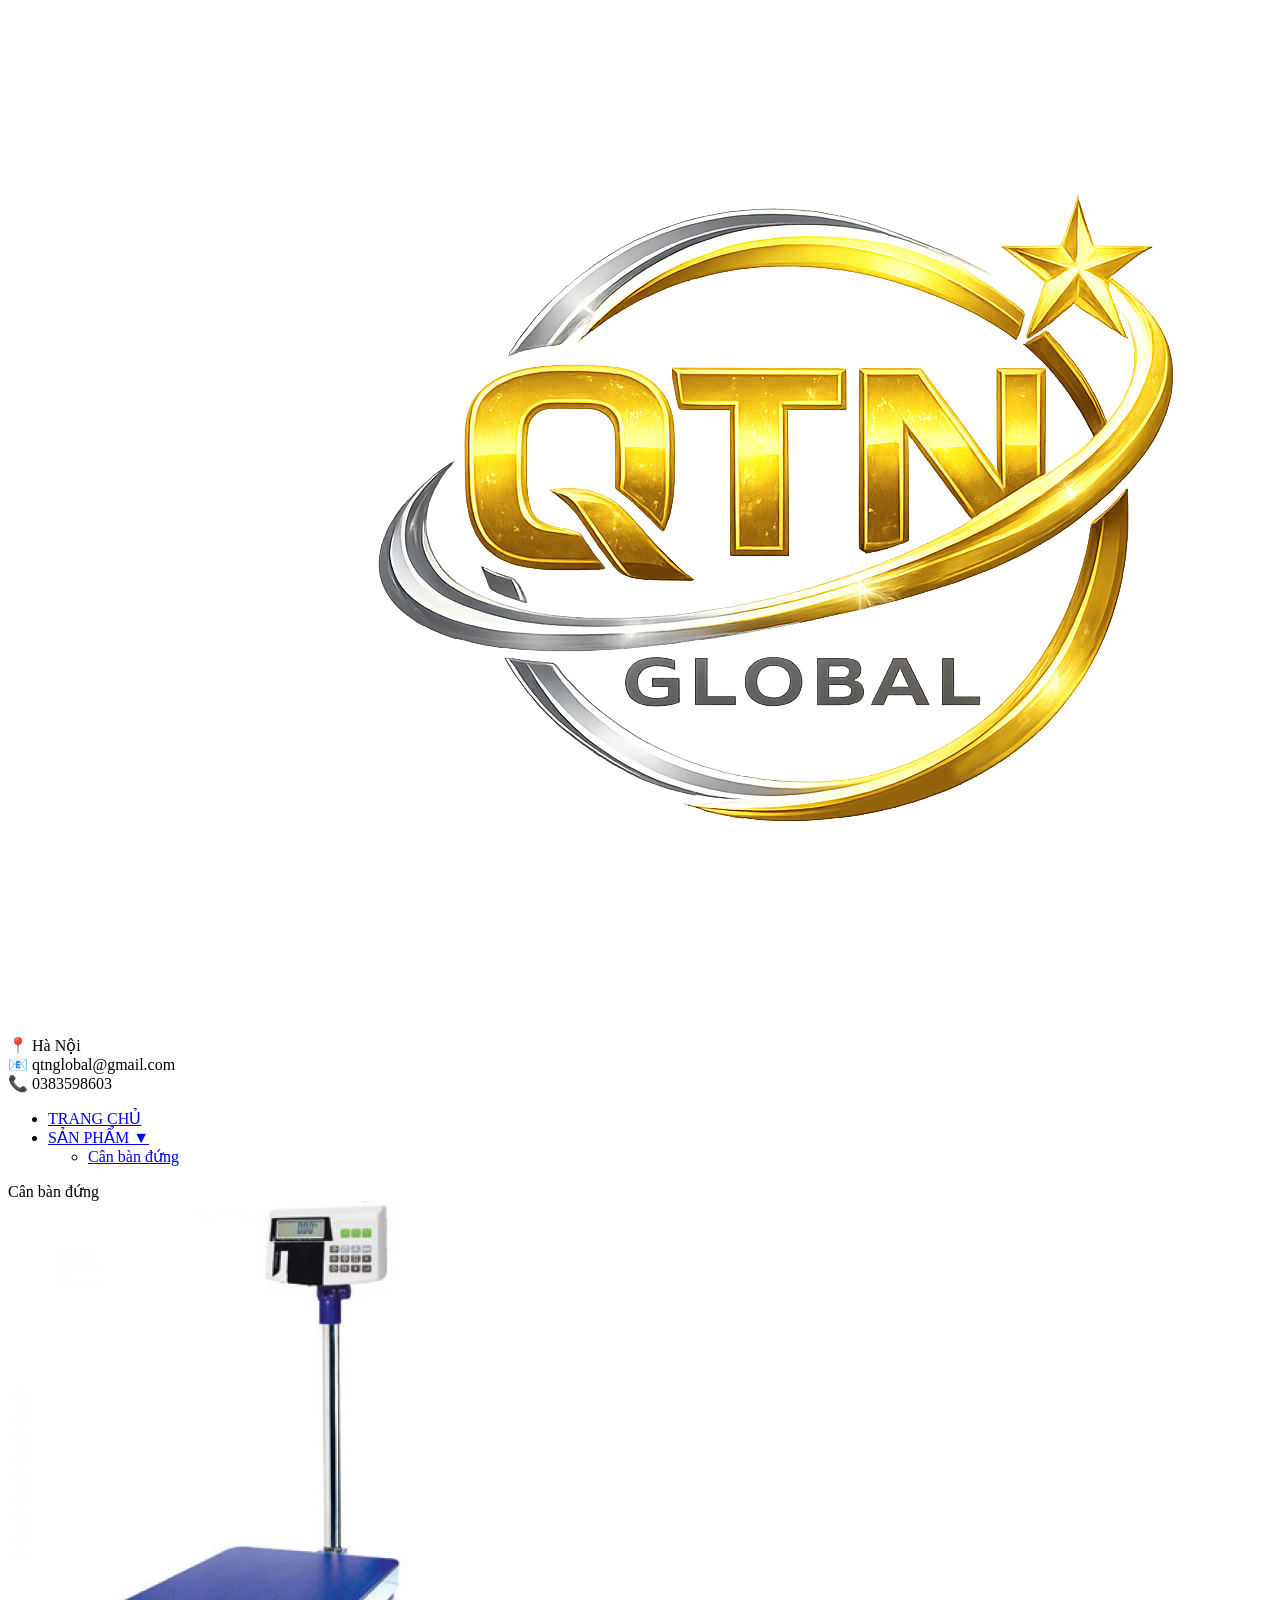
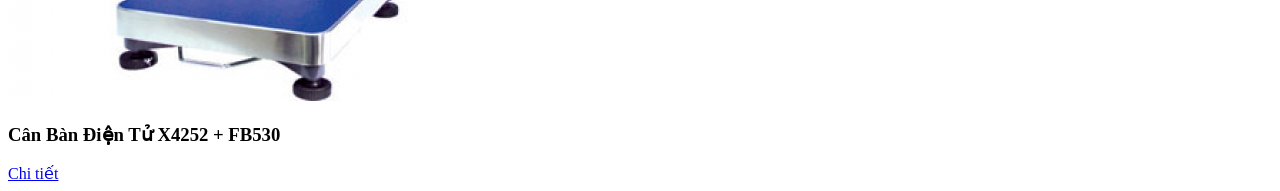
==== commit 14429296: "Rename can-bandung.html.txt to can-bandung.html" ====
--- a/can-bandung.html
+++ b/can-bandung.html
@@ -1,37 +1,57 @@
-<!DOCTYPE html>
-<html lang="vi">
-<head>
-<meta charset="UTF-8">
-<title>Cân bàn đứng</title>
-<link rel="stylesheet" href="style.css">
-</head>
-<body>
-
-<div class="navbar">
-  <a href="index.html">TRANG CHỦ</a>
-</div>
-
-<div class="container">
-<h2>Cân bàn đứng</h2>
-<div class="grid" id="list"></div>
-</div>
-
-<script>
-fetch("products.json")
-.then(r=>r.json())
-.then(data=>{
-  let html="";
-  data.forEach(p=>{
-    html+=`
-    <div class="card">
-      <img src="${p.image}">
-      <h3>${p.name}</h3>
-      <a href="product.html?id=${p.id}" class="btn">Chi tiết</a>
-    </div>`;
-  });
-  document.getElementById("list").innerHTML=html;
-});
-</script>
-
-</body>
-</html>+<!DOCTYPE html>
+<html lang="vi">
+<head>
+<meta charset="UTF-8">
+<title>Cân bàn đứng</title>
+<link rel="stylesheet" href="style.css">
+</head>
+
+<body>
+
+<!-- HEADER -->
+<div class="header-fixed">
+    <div class="top-header">
+        <div class="container top-flex">
+            <img src="images/logo.png" class="logo">
+            <div class="top-info">
+                <div>📍 Hà Nội</div>
+                <div>📧 qtnglobal@gmail.com</div>
+                <div>📞 0383598603</div>
+            </div>
+        </div>
+    </div>
+
+    <div class="navbar">
+        <ul class="menu">
+            <li><a href="index.html">TRANG CHỦ</a></li>
+            <li class="has-dropdown">
+                <a href="#">SẢN PHẨM ▼</a>
+                <ul class="dropdown">
+                    <li><a href="can-bandung.html">Cân bàn đứng</a></li>
+                </ul>
+            </li>
+        </ul>
+    </div>
+</div>
+
+<!-- CONTENT -->
+<div class="container">
+
+    <div class="section-title">
+        <span>Cân bàn đứng</span>
+    </div>
+
+    <div class="product-grid">
+
+        <div class="card">
+            <img src="images/FB530-1.jpg">
+            <h3>Cân Bàn Điện Tử X4252 + FB530</h3>
+            <a href="sanpham.html" class="btn">Chi tiết</a>
+        </div>
+
+    </div>
+
+</div>
+
+</body>
+</html>
